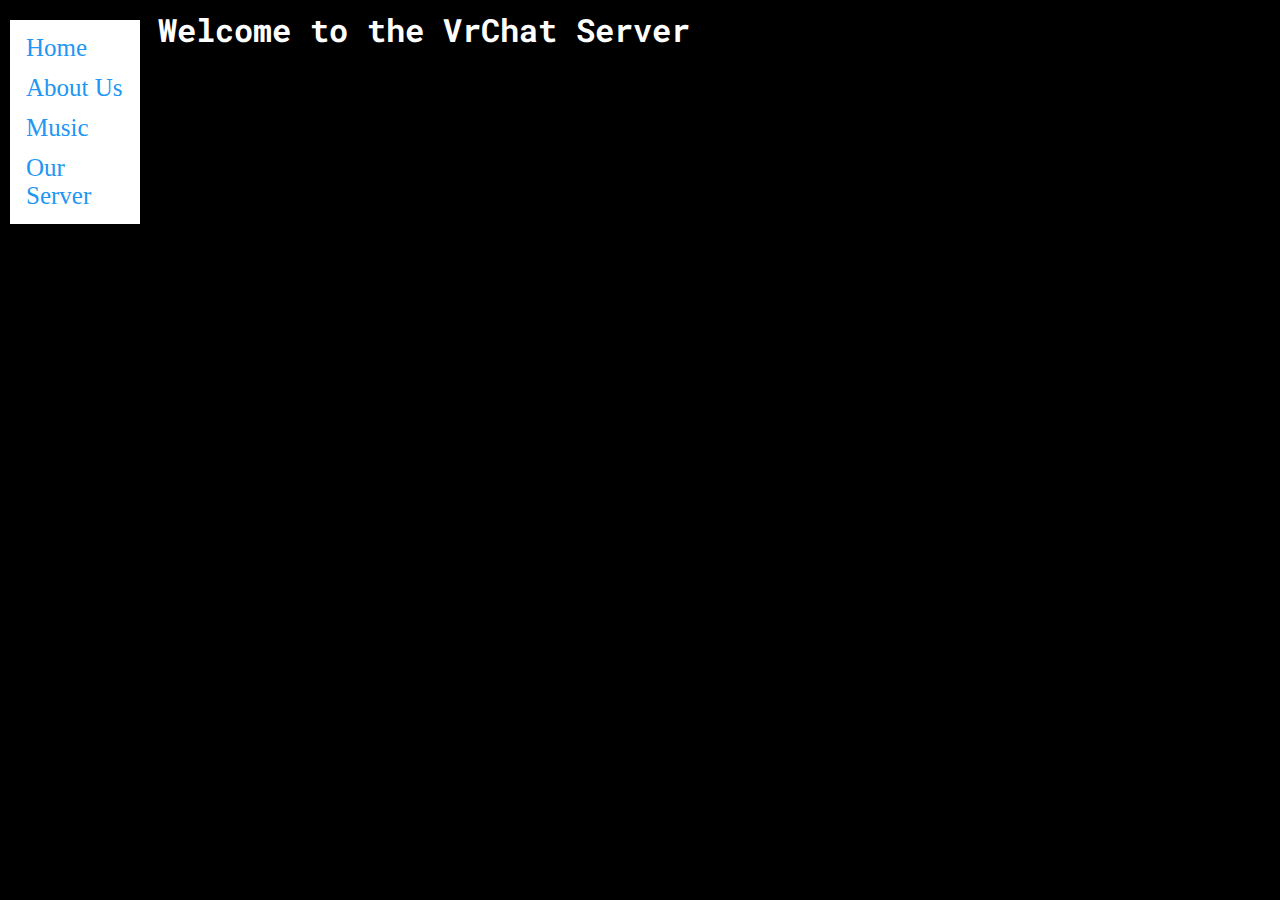
==== index.html @ b038090f "Initial commit" ====
<html>
  <head>
    <meta charset="UTF-8" />
    <script src="script.js"></script>
    <title>VrChat Server | Home</title>
    <link rel="icon" type="image/x-icon" href="/images/favicon.ico">
    <!-- <link rel="stylesheet" type="text/css" href="styles.css"> -->
    <link rel="preconnect" href="https://fonts.googleapis.com">
    <link rel="preconnect" href="https://fonts.gstatic.com" crossorigin>
    <link href="https://fonts.googleapis.com/css2?family=Roboto+Mono:ital,wght@1,100&display=swap" rel="stylesheet">
<style>
body {
background-color: black;
}
.sidenav {
    width: 130px;
    position: fixed;
    z-index: 1;
    top: 20px;
    left: 10px;
    background: white;
    overflow-x: hidden;
    padding: 8px 0;
  }
  h1 {
    font-family: 'Roboto Mono', monospace;
    color:white;
  }
  
  .sidenav a {
    padding: 6px 8px 6px 16px;
    text-decoration: none;
    font-size: 25px;
    color: #2196F3;
    display: block;
  }
  
  .sidenav a:hover {
    color: #064579;
  }
  
  .main {
    margin-left: 140px; /* Same width as the sidebar + left position in px */
    font-size: 16px; /* Increased text to enable scrolling */
    padding: 0px 10px;
  }
  
  @media screen and (max-height: 450px) {
    .sidenav {padding-top: 10px;}
    .sidenav a {font-size: 10px;}
  }
</style>
</head>
<body>
    
  </head>
  <body>
  
  
  
  </style>
  </head>
  <body>
  
  <div class="sidenav">
    <a href="/index.html">Home</a>
    <a href="/me.html">About Us</a>
    <a href="/music/music.html">Music</a>
    <a href="https://discord.gg/uC4fFCTTMD">Our Server</a>
 
  </div>
  
  <div class="main">

  <h1 style="color:White">Welcome to the VrChat Server </h1>
  
    
    <div>
    
    </div>

 
  </body>
</html>
---- styles.css ----
/* Navbar container */
.navbar {
  overflow: hidden;
  background-color: #333;
  font-family: Arial;
}

/* Links inside the navbar */
.navbar a {
  float: left;
  font-size: 16px;
  color: white;
  text-align: center;
  padding: 14px 16px;
  text-decoration: none;
}

/* The dropdown container */
.dropdown {
  float: left;
  overflow: hidden;
}

/* Dropdown button */
.dropdown .dropbtn {
  font-size: 16px;
  border: none;
  outline: none;
  color: white;
  padding: 14px 16px;
  background-color: inherit;
  font-family: inherit; /* Important for vertical align on mobile phones */
  margin: 0; /* Important for vertical align on mobile phones */
}

/* Add a red background color to navbar links on hover */
.navbar a:hover,
.dropdown:hover .dropbtn {
  background-color: red;
}

/* Dropdown content (hidden by default) */
.dropdown-content {
  display: none;
  position: absolute;
  background-color: #f9f9f9;
  min-width: 160px;
  box-shadow: 0px 8px 16px 0px rgba(0, 0, 0, 0.2);
  z-index: 1;
}

/* Links inside the dropdown */
.dropdown-content a {
  float: none;
  color: black;
  padding: 12px 16px;
  text-decoration: none;
  display: block;
  text-align: left;
}

/* Add a grey background color to dropdown links on hover */
.dropdown-content a:hover {
  background-color: #ddd;
}

/* Show the dropdown menu on hover */
.dropdown:hover .dropdown-content {
  display: block;
}
h1 {
  font-family: 'Roboto Mono', monospace;
}
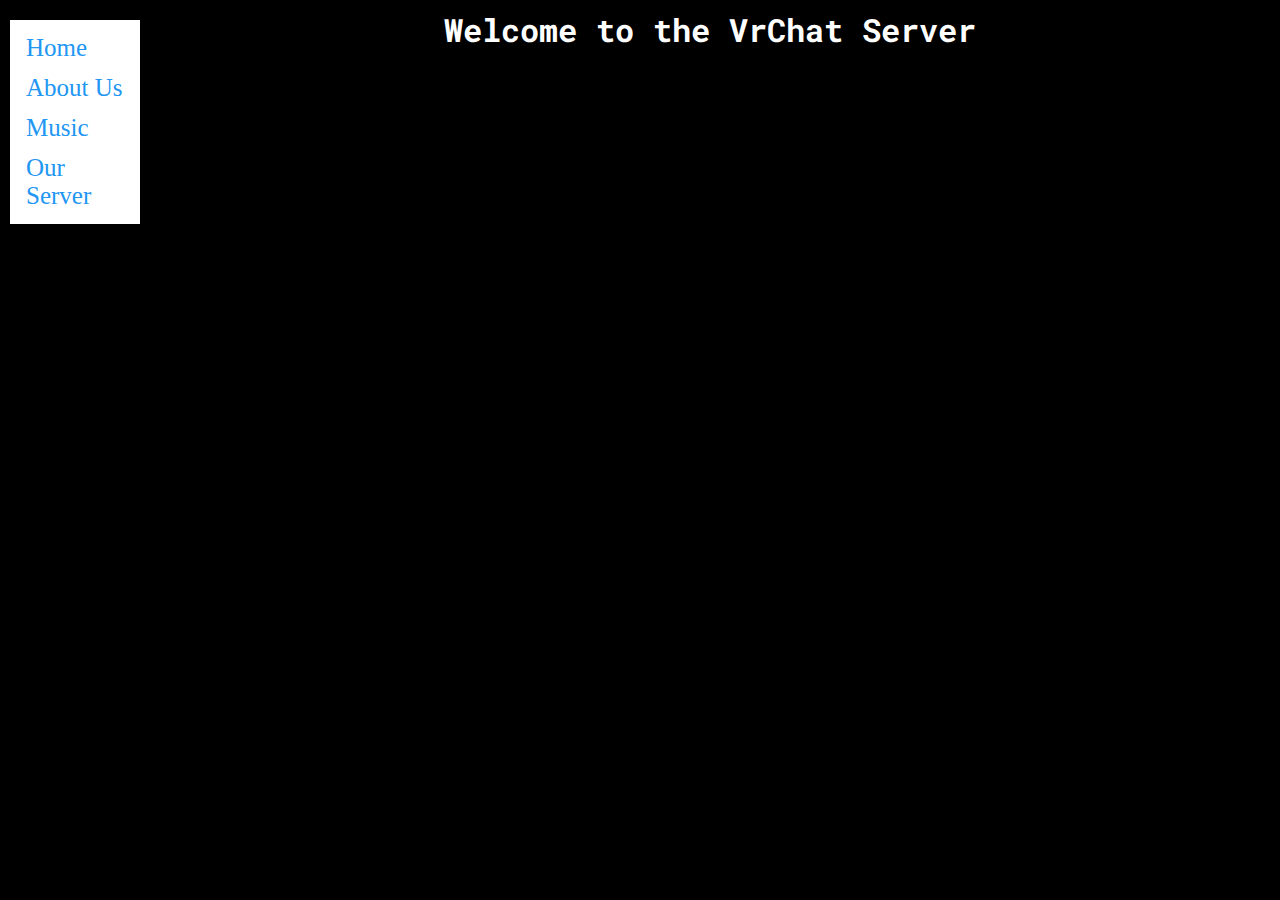
==== commit d0e82dee: "1 file modified, 1 added, 1 deleted" ====
--- a/index.html
+++ b/index.html
@@ -3,8 +3,7 @@
     <meta charset="UTF-8" />
     <script src="script.js"></script>
     <title>VrChat Server | Home</title>
-    <link rel="icon" type="image/x-icon" href="/images/favicon.ico">
-    <!-- <link rel="stylesheet" type="text/css" href="styles.css"> -->
+    <link rel="icon" type="image/x-icon" href="/images/VrChat Server.png">
     <link rel="preconnect" href="https://fonts.googleapis.com">
     <link rel="preconnect" href="https://fonts.gstatic.com" crossorigin>
     <link href="https://fonts.googleapis.com/css2?family=Roboto+Mono:ital,wght@1,100&display=swap" rel="stylesheet">
@@ -25,6 +24,7 @@
   h1 {
     font-family: 'Roboto Mono', monospace;
     color:white;
+    text-align:center;
   }
   
   .sidenav a {
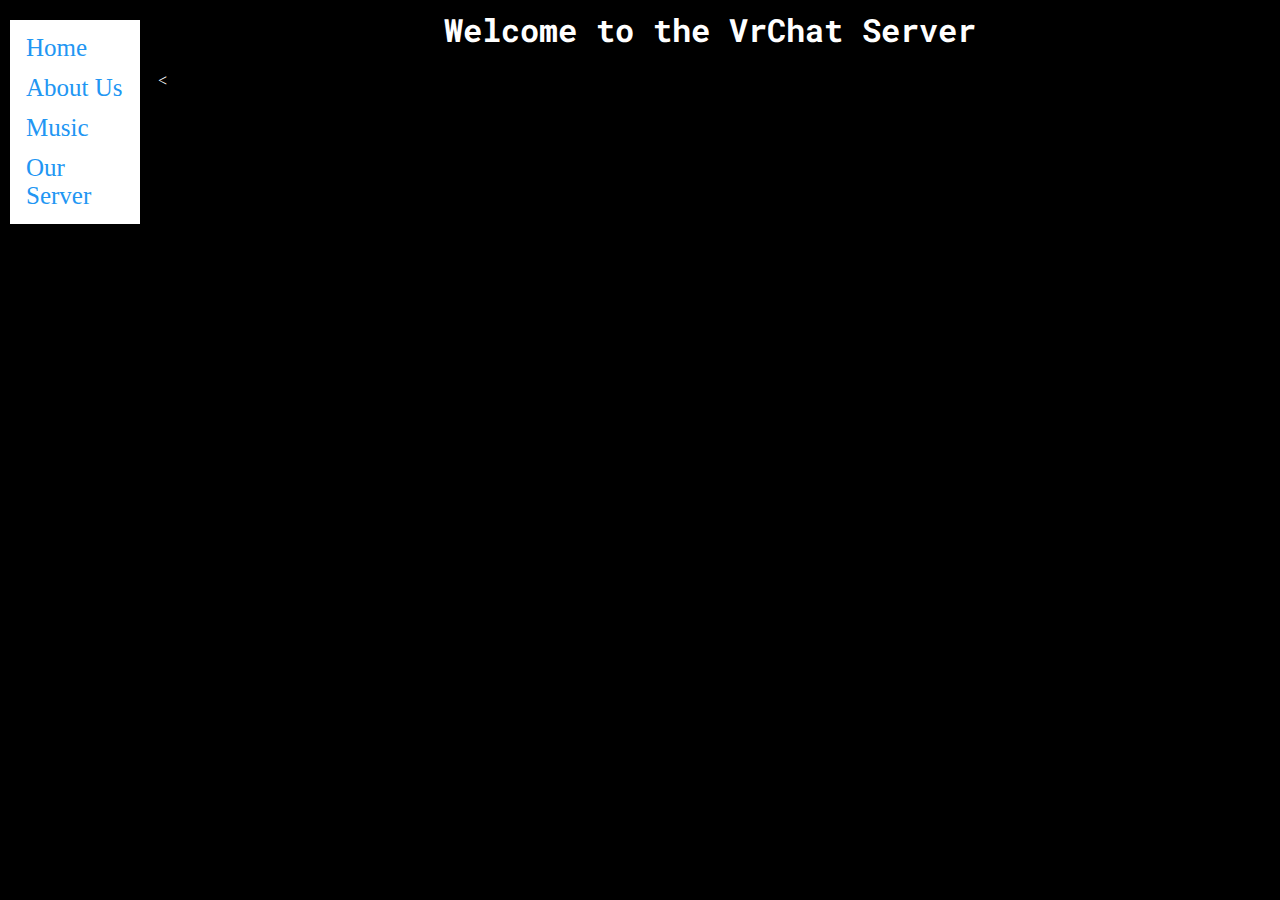
==== commit c4782aed: "3 files modified" ====
--- a/index.html
+++ b/index.html
@@ -3,13 +3,16 @@
     <meta charset="UTF-8" />
     <script src="script.js"></script>
     <title>VrChat Server | Home</title>
-    <link rel="icon" type="image/x-icon" href="/images/VrChat Server.png">
+    <link rel="icon" type="image/x-icon" href="/images/vrchatlogo.png">
     <link rel="preconnect" href="https://fonts.googleapis.com">
     <link rel="preconnect" href="https://fonts.gstatic.com" crossorigin>
     <link href="https://fonts.googleapis.com/css2?family=Roboto+Mono:ital,wght@1,100&display=swap" rel="stylesheet">
 <style>
 body {
 background-color: black;
+}
+div{
+  color:white;
 }
 .sidenav {
     width: 130px;
@@ -78,7 +81,7 @@
     <div>
     
     </div>
-
+<
  
   </body>
 </html>
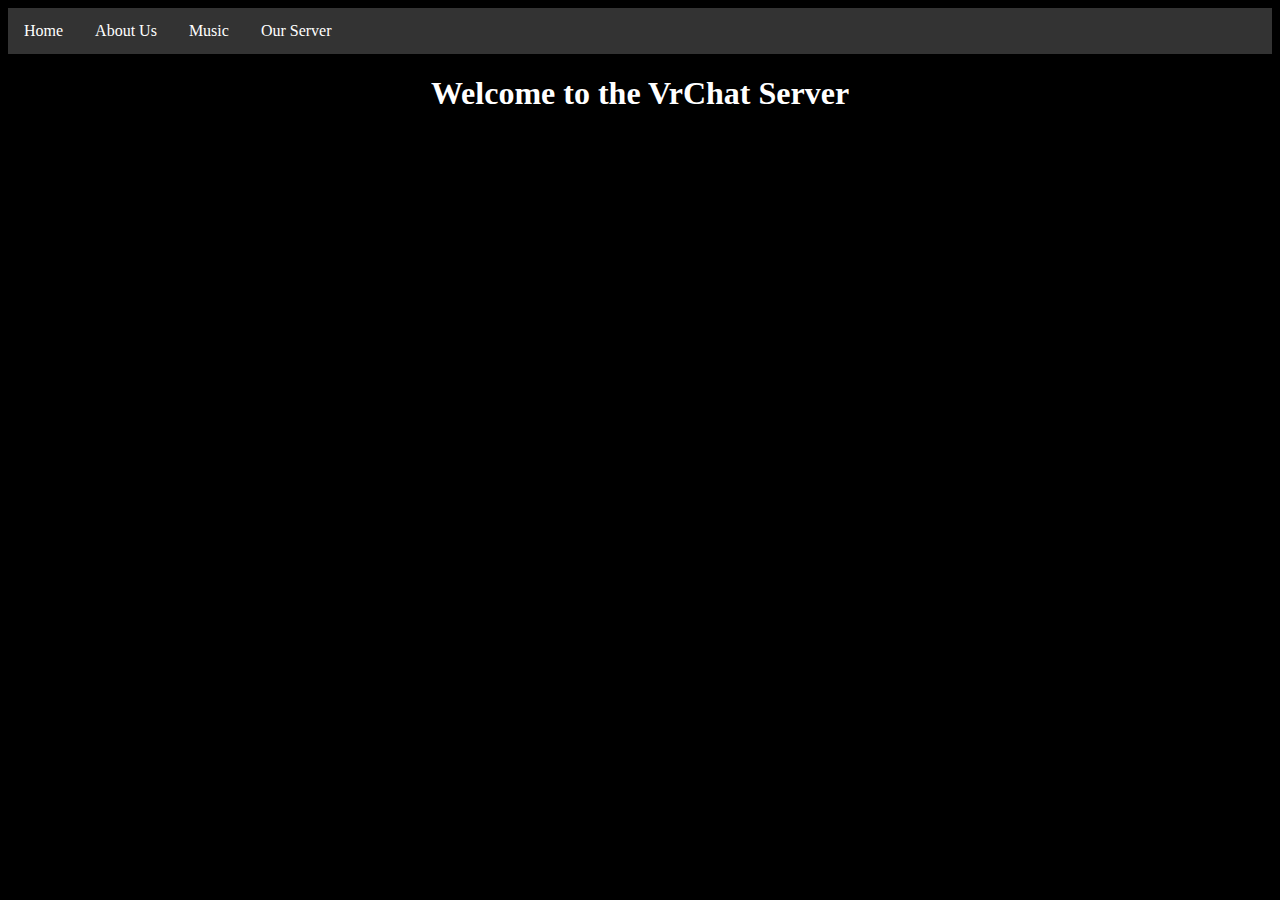
==== commit 9c390ea5: "4 files modified" ====
--- a/index.html
+++ b/index.html
@@ -14,64 +14,97 @@
 div{
   color:white;
 }
-.sidenav {
-    width: 130px;
-    position: fixed;
-    z-index: 1;
-    top: 20px;
-    left: 10px;
-    background: white;
-    overflow-x: hidden;
-    padding: 8px 0;
-  }
-  h1 {
-    font-family: 'Roboto Mono', monospace;
-    color:white;
-    text-align:center;
-  }
+h1 {
+  color:white;
+  text-align:center;
+}
+.navbar {
+  overflow: hidden;
+  background-color: #333;
+}
+
+.navbar a {
+  float: left;
+  font-size: 16px;
+  color: white;
+  text-align: center;
+  padding: 14px 16px;
+  text-decoration: none;
+}
+
+.dropdown {
+  float: left;
+  overflow: hidden;
+}
+
+.dropdown .dropbtn {
+  font-size: 16px;  
+  border: none;
+  outline: none;
+  color: white;
+  padding: 14px 16px;
+  background-color: inherit;
+  font-family: inherit;
+  margin: 0;
+}
+
+.navbar a:hover, .dropdown:hover .dropbtn {
+  background-color: white;
+  color:black;
+}
+
+.dropdown-content {
+  display: none;
+  position: absolute;
+  background-color: #f9f9f9;
+  min-width: 160px;
+  box-shadow: 0px 8px 16px 0px rgba(0,0,0,0.2);
+  z-index: 1;
+}
+
+.dropdown-content a {
+  float: none;
+  color: black;
+  padding: 12px 16px;
+  text-decoration: none;
+  display: block;
+  text-align: left;
+}
+
+.dropdown-content a:hover {
+  background-color: #ddd;
+}
+
+.dropdown:hover .dropdown-content {
+  display: block;
+}
+.footer {
+  position: fixed;
+  left: 0;
+  bottom: 0;
+  width: 100%;
   
-  .sidenav a {
-    padding: 6px 8px 6px 16px;
-    text-decoration: none;
-    font-size: 25px;
-    color: #2196F3;
-    display: block;
-  }
+  color: white;
   
-  .sidenav a:hover {
-    color: #064579;
-  }
-  
-  .main {
-    margin-left: 140px; /* Same width as the sidebar + left position in px */
-    font-size: 16px; /* Increased text to enable scrolling */
-    padding: 0px 10px;
-  }
-  
-  @media screen and (max-height: 450px) {
-    .sidenav {padding-top: 10px;}
-    .sidenav a {font-size: 10px;}
-  }
+}
+footer {
+  position: fixed;
+  left: 0;
+  bottom: 0;
+  width:100%;
+  color:white;
+}
 </style>
 </head>
 <body>
-    
-  </head>
-  <body>
+
+<div class="navbar">
+<a href="/index.html">Home</a>
+<a href="/me.html">About Us</a>
+<a href="/music/music.html">Music</a>
+<a href="https://discord.gg/uC4fFCTTMD">Our Server</a>
+    </div>
   
-  
-  
-  </style>
-  </head>
-  <body>
-  
-  <div class="sidenav">
-    <a href="/index.html">Home</a>
-    <a href="/me.html">About Us</a>
-    <a href="/music/music.html">Music</a>
-    <a href="https://discord.gg/uC4fFCTTMD">Our Server</a>
- 
-  </div>
   
   <div class="main">
 
@@ -81,7 +114,7 @@
     <div>
     
     </div>
-<
+
  
   </body>
 </html>
